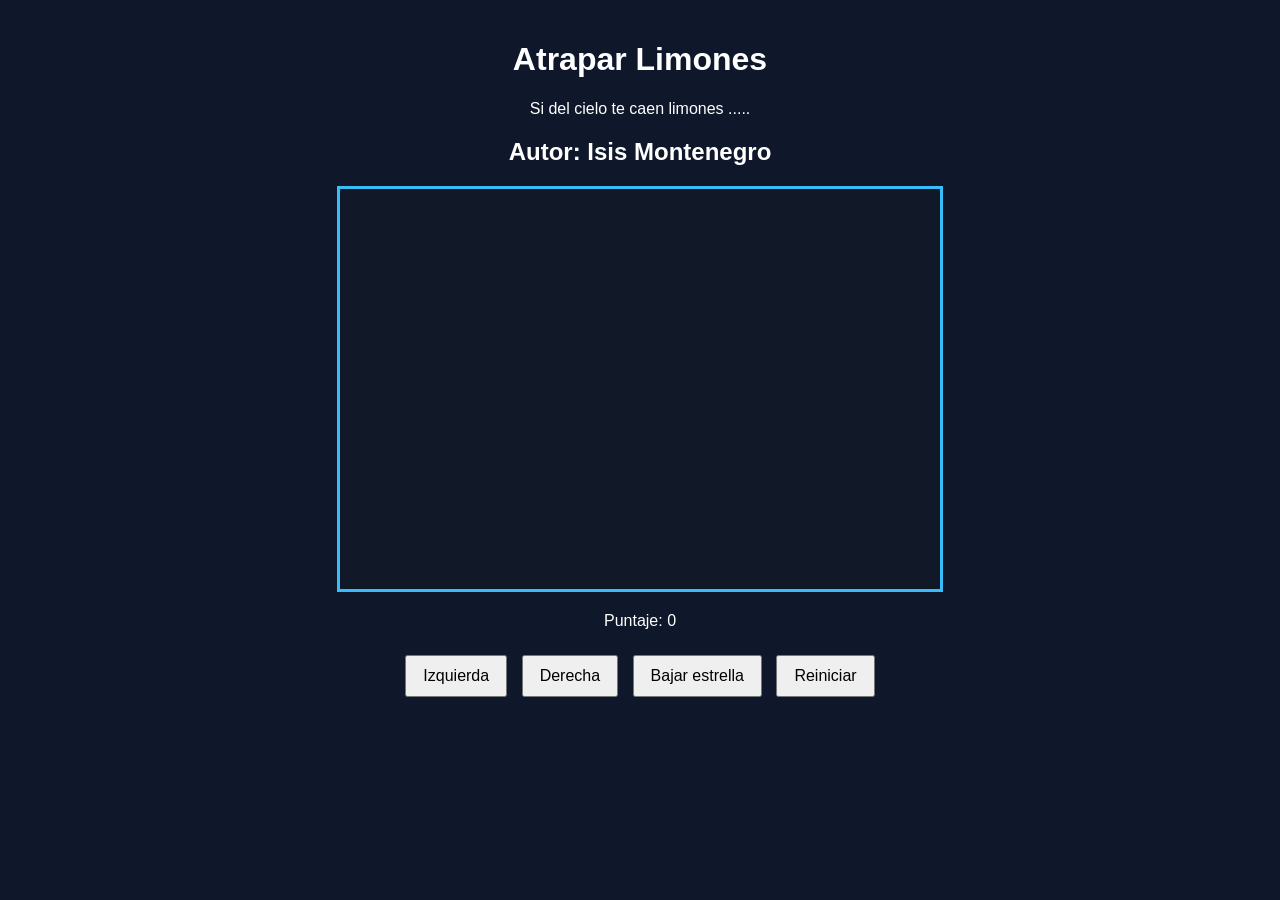
==== limones.html @ bd7eebd8 "agregar canvas" ====
<!DOCTYPE html>
<html>
<head>
  <title>Caza Estrellas</title>
  <link rel="stylesheet" href="limones.css"/>
 
</head>
<body>
  <div class="contenedor">
    <h1>Atrapar Limones</h1>
    <p>Si del cielo te caen limones ..... </p>
    <h2>Autor: Isis Montenegro</h2>
    <canvas id="areaJuego" width="600" height="400"></canvas>
    <div class="panel">
      <p>Puntaje: <span id="txtPuntaje">0</span></p>
    </div>
    <div class="botones">
      <button>Izquierda</button>
      <button>Derecha</button>
      <button>Bajar estrella</button>
      <button>Reiniciar</button>
    </div>
  </div>
  <script src="limones.js"></script>

</body>
</html>
---- limones.css ----
body {
  font-family: Arial, sans-serif;
  background-color: #0f172a;
  color: white;
  text-align: center;
  margin: 0;
  padding: 20px;
}

.contenedor {
  max-width: 800px;
  margin: 0 auto;
}

canvas {
  background-color: #111827;
  border: 3px solid #38bdf8;
  display: block;
  margin: 20px auto;
}

.panel {
  margin: 20px 0;
}

.botones button {
  margin: 5px;
  padding: 10px 16px;
  font-size: 16px;
  cursor: pointer;
}
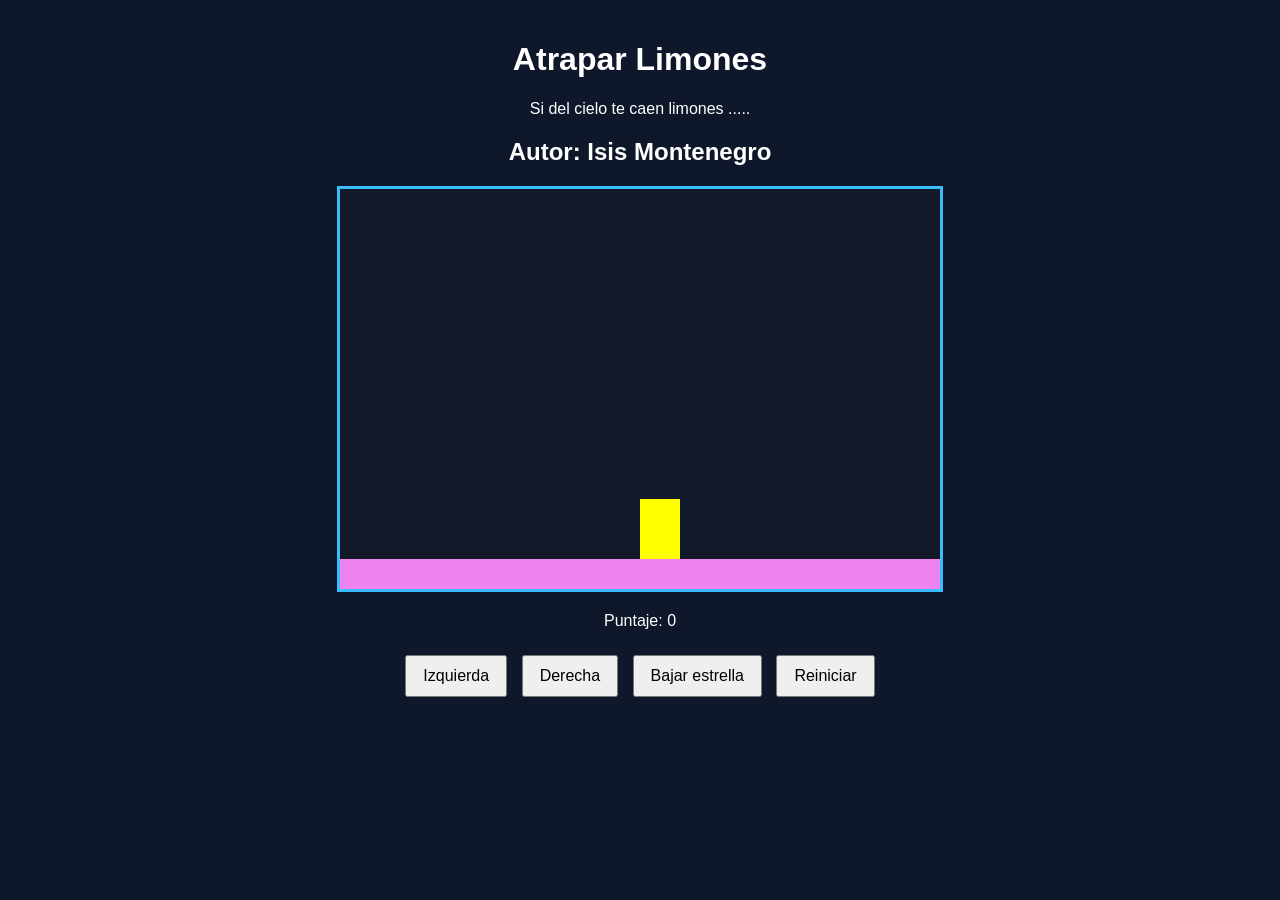
==== commit bd42d94c: "agregar dibujarSuelo y dibujarPersonaje" ====
--- a/limones.html
+++ b/limones.html
@@ -5,7 +5,7 @@
   <link rel="stylesheet" href="limones.css"/>
  
 </head>
-<body>
+<body onload="iniciar()">
   <div class="contenedor">
     <h1>Atrapar Limones</h1>
     <p>Si del cielo te caen limones ..... </p>
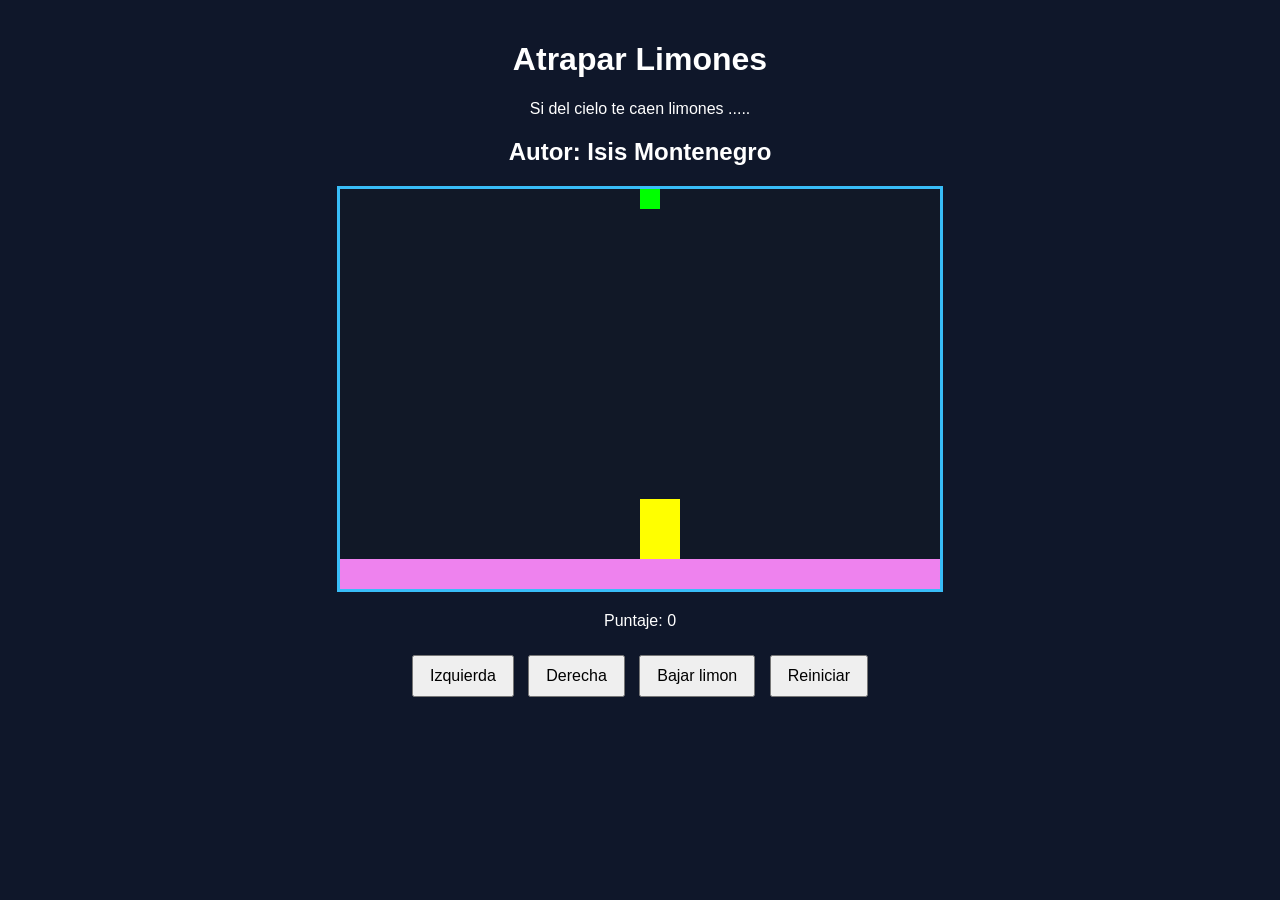
==== commit a144023a: "agregar coliciones" ====
--- a/limones.html
+++ b/limones.html
@@ -15,9 +15,9 @@
       <p>Puntaje: <span id="txtPuntaje">0</span></p>
     </div>
     <div class="botones">
-      <button>Izquierda</button>
-      <button>Derecha</button>
-      <button>Bajar estrella</button>
+      <button onclick="moverIzquierda();">Izquierda</button>
+      <button onclick="moverDerecha();">Derecha</button>
+      <button onclick="bajarLimon();">Bajar limon</button>
       <button>Reiniciar</button>
     </div>
   </div>
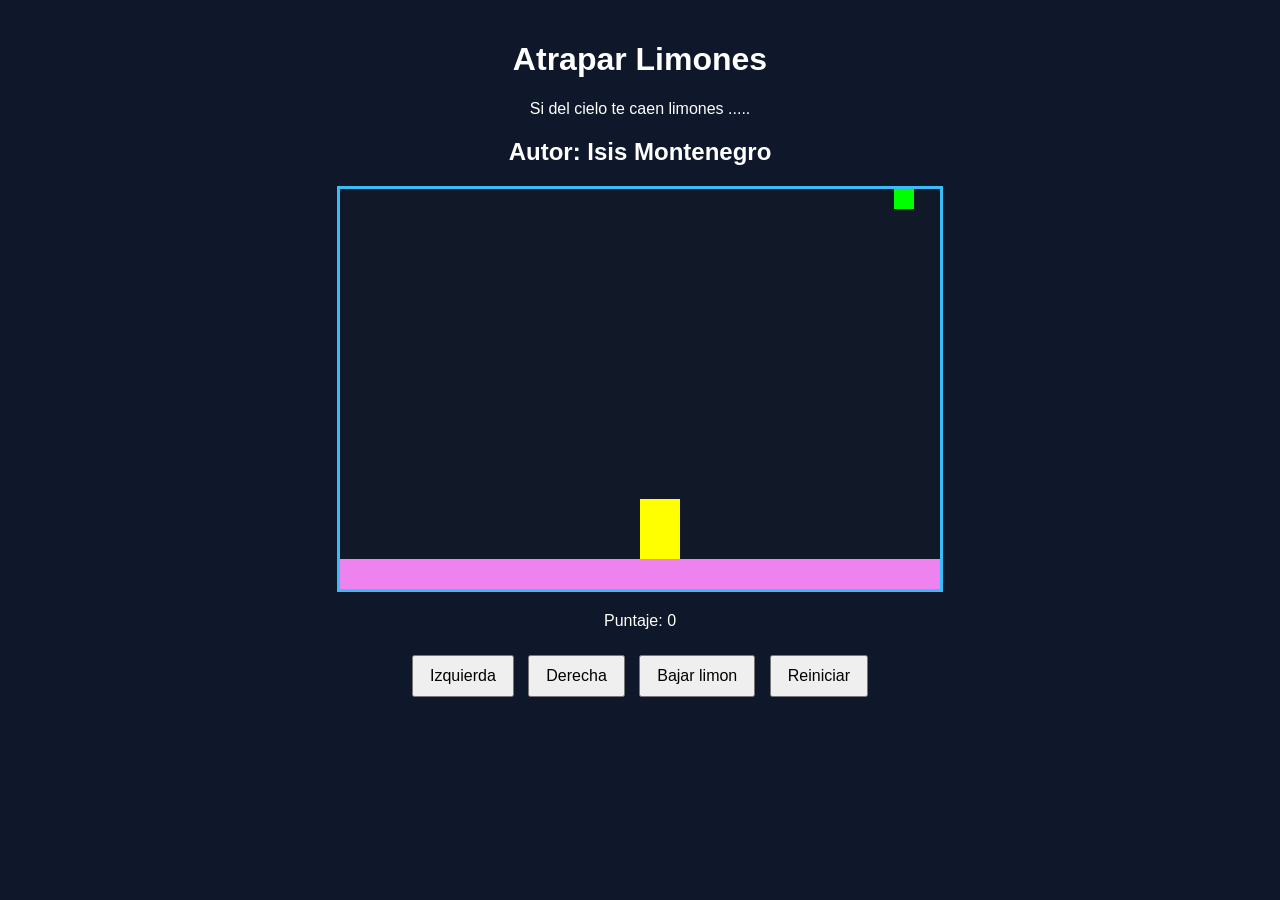
==== commit 0f8ce55c: "posicion aleatoria del limon" ====
--- a/limones.html
+++ b/limones.html
@@ -3,6 +3,7 @@
 <head>
   <title>Caza Estrellas</title>
   <link rel="stylesheet" href="limones.css"/>
+  <script src="utils.js"></script>
  
 </head>
 <body onload="iniciar()">
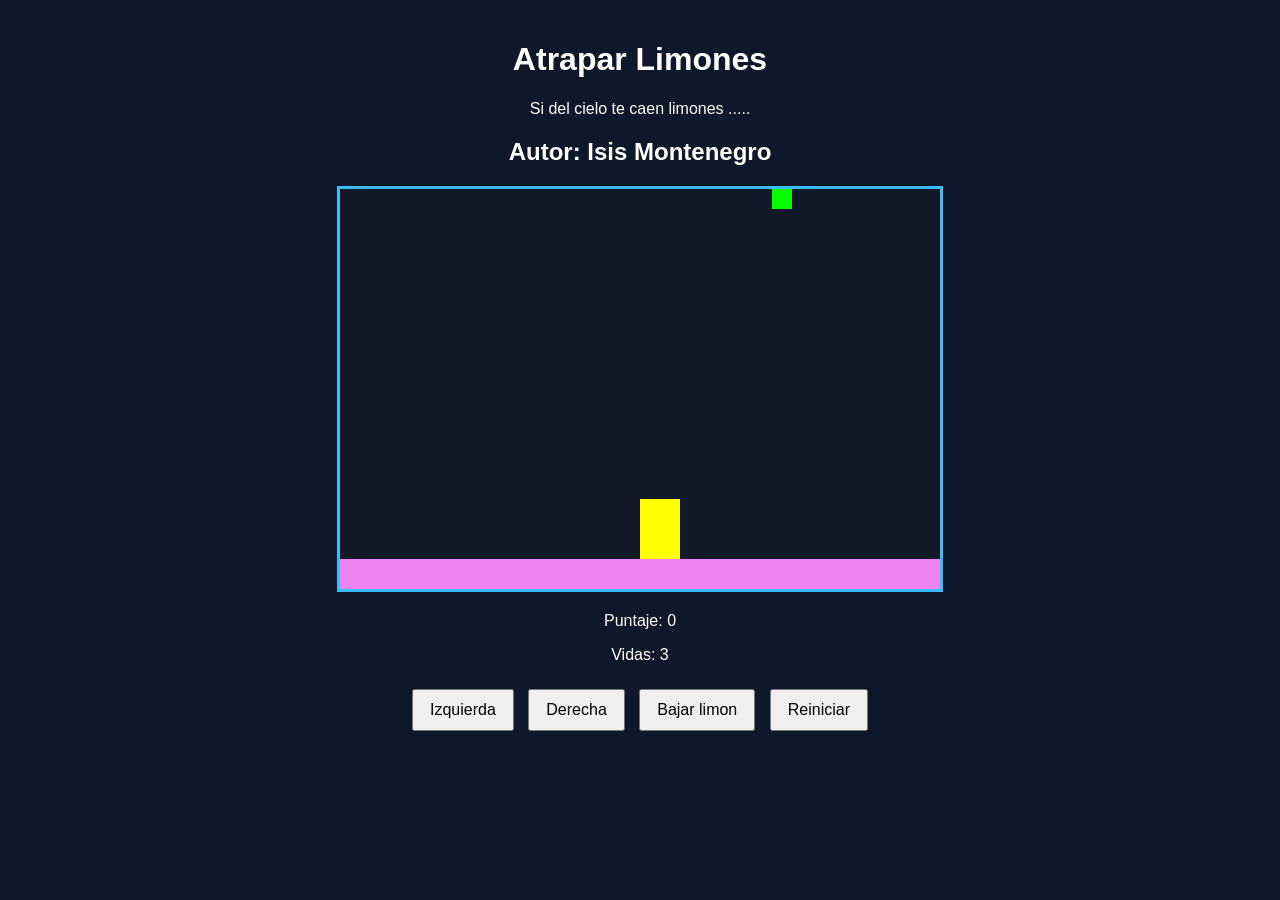
==== commit 8383b930: "agregar puntaje y vidas" ====
--- a/limones.html
+++ b/limones.html
@@ -14,6 +14,7 @@
     <canvas id="areaJuego" width="600" height="400"></canvas>
     <div class="panel">
       <p>Puntaje: <span id="txtPuntaje">0</span></p>
+      <p>Vidas: <span id="txtVidas">3</span></p>
     </div>
     <div class="botones">
       <button onclick="moverIzquierda();">Izquierda</button>
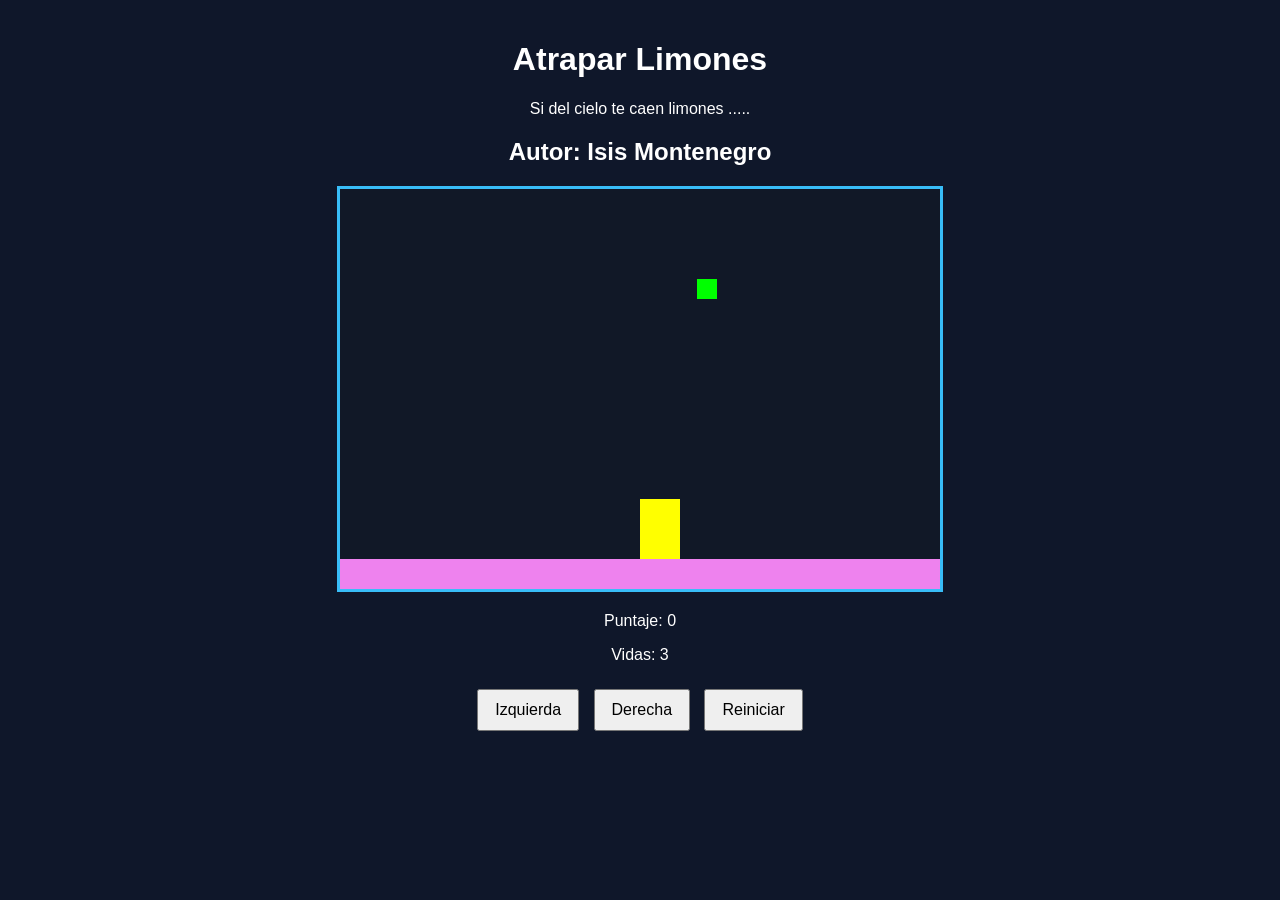
==== commit be24d736: "aumentr velocidad al caer y mensaje ganador" ====
--- a/limones.html
+++ b/limones.html
@@ -19,8 +19,7 @@
     <div class="botones">
       <button onclick="moverIzquierda();">Izquierda</button>
       <button onclick="moverDerecha();">Derecha</button>
-      <button onclick="bajarLimon();">Bajar limon</button>
-      <button>Reiniciar</button>
+      <button onclick="reiniciar();">Reiniciar</button>
     </div>
   </div>
   <script src="limones.js"></script>
